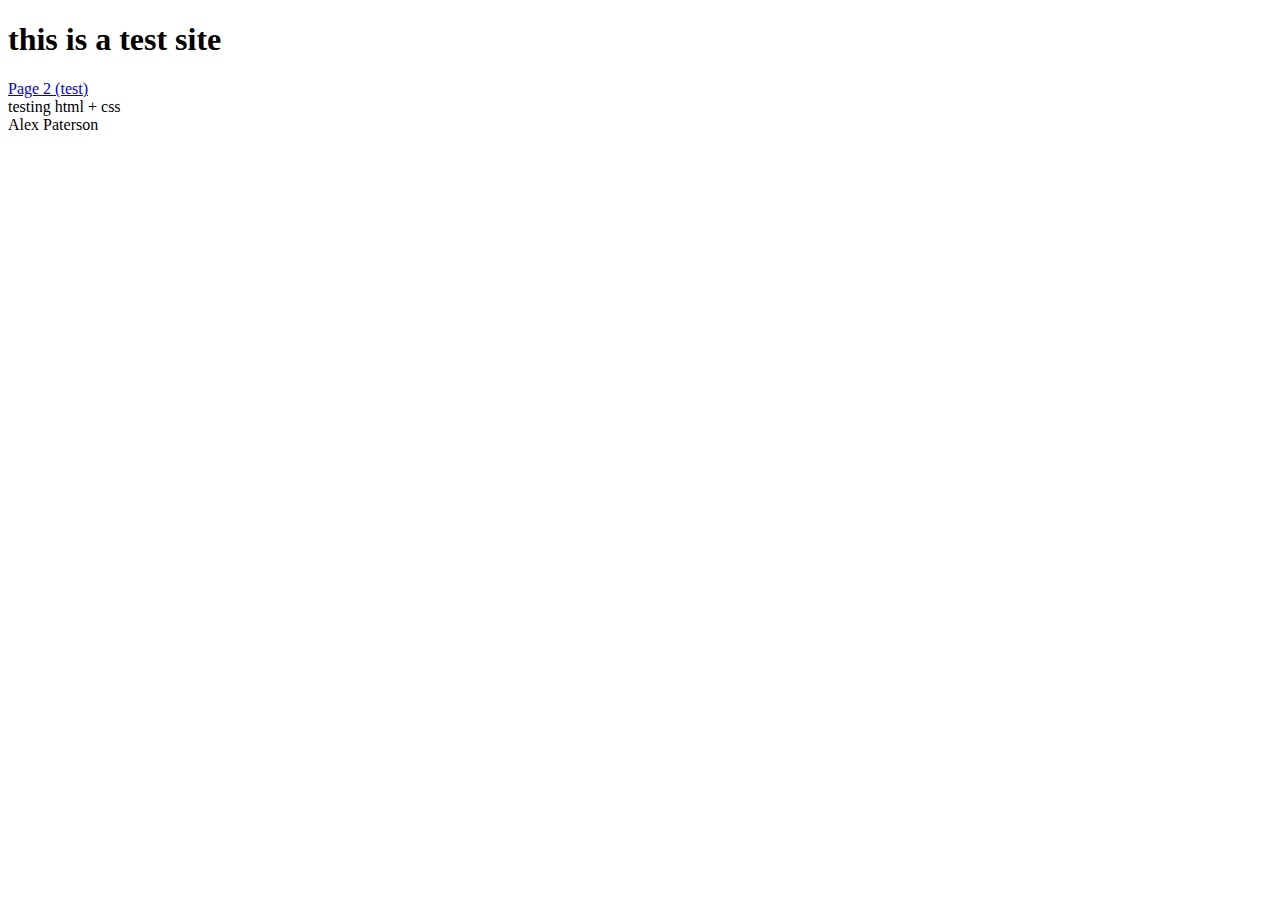
==== index.html @ c5e5e0b0 "Create index.html" ====
<!DOCTYPE HTML>
   <head><link rel="stylesheet" type="text/css" href="C:\Users\Alex\Desktop\stylesheet.css"></head>
 <body>
     <div id=header>
<h1>this is a test site</h1>
     </div>

     <div id=navigation>
         <li><a href="C:\Users\Alex\Desktop\page2.html">Page 2 (test)</a>
         </li>
     </div>
     
     <div id=metadata>
<p1>testing html + css</p1>
     </div>
     
     <div id=footer>
         <p2>Alex Paterson</p2>
     </div>
     












</body>
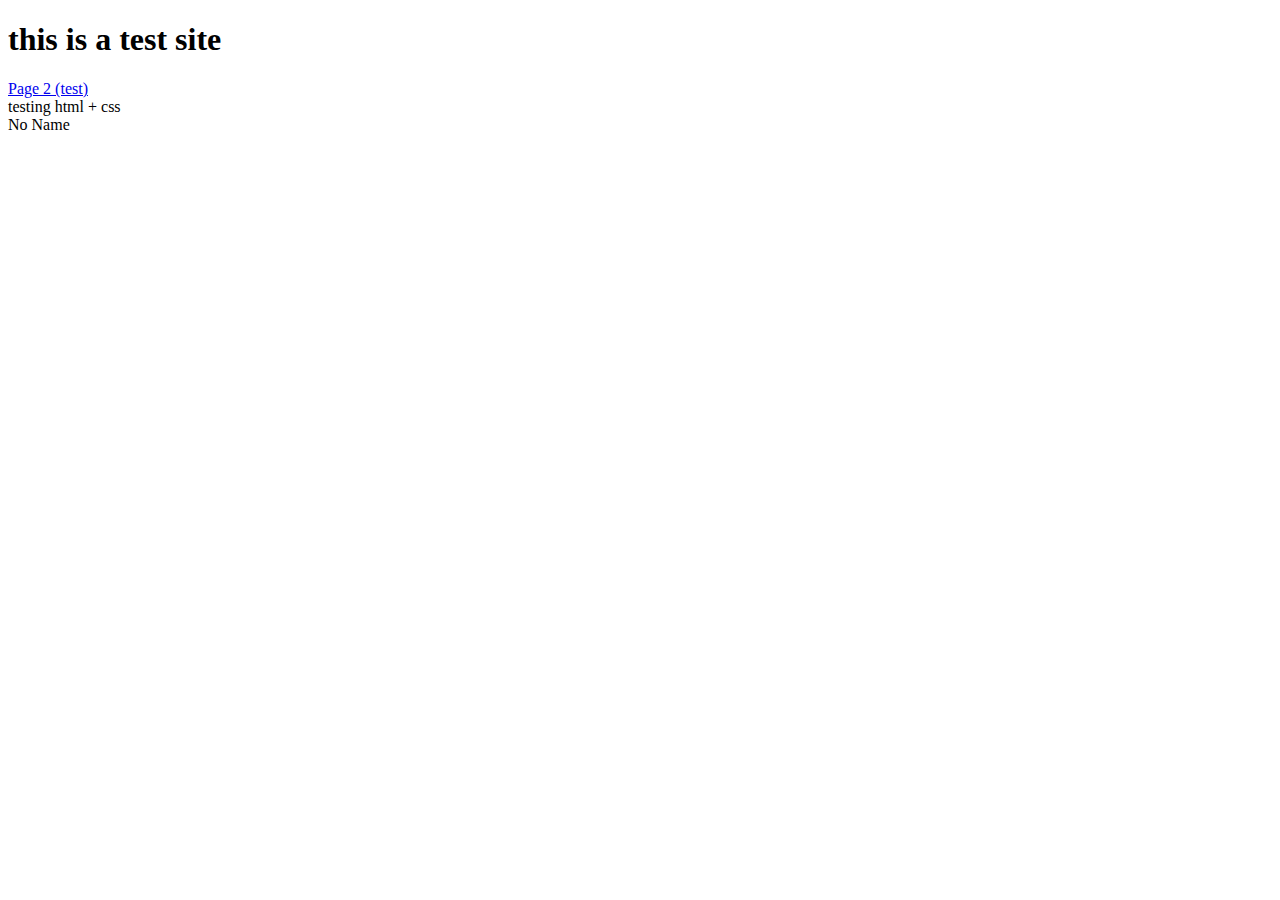
==== commit 44e5eb4b: "Update index.html" ====
--- a/index.html
+++ b/index.html
@@ -1,5 +1,5 @@
 <!DOCTYPE HTML>
-   <head><link rel="stylesheet" type="text/css" href="C:\Users\Alex\Desktop\stylesheet.css"></head>
+   <head><link rel="stylesheet" type="text/css" href="argartha.github.io/stylesheet.css"></head>
  <body>
      <div id=header>
 <h1>this is a test site</h1>
@@ -15,7 +15,7 @@
      </div>
      
      <div id=footer>
-         <p2>Alex Paterson</p2>
+         <p2>No Name</p2>
      </div>
      
 
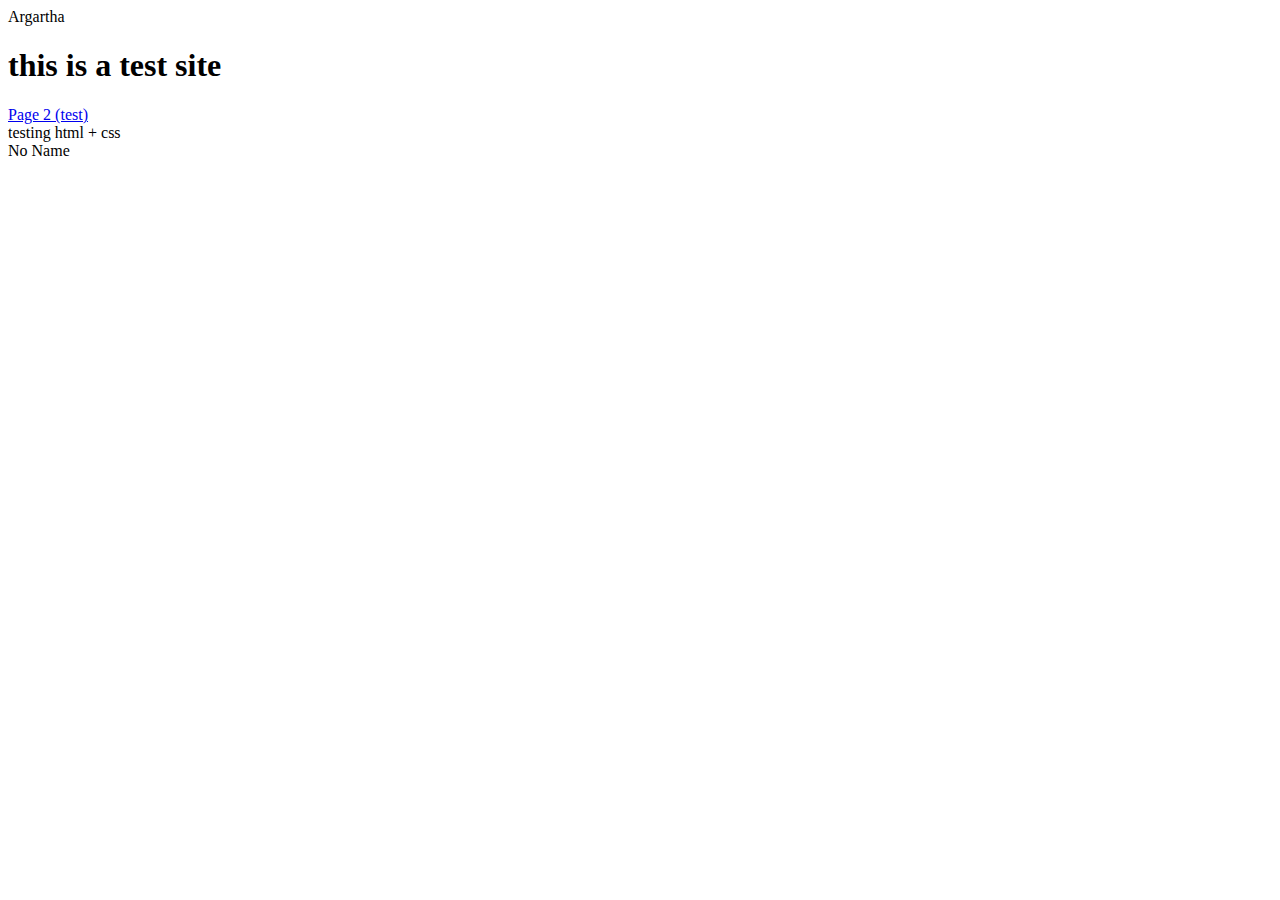
==== commit 644b18a0: "Update index.html" ====
--- a/index.html
+++ b/index.html
@@ -1,5 +1,6 @@
 <!DOCTYPE HTML>
    <head><link rel="stylesheet" type="text/css" href="argartha.github.io/stylesheet.css"></head>
+<head>Argartha</head>
  <body>
      <div id=header>
 <h1>this is a test site</h1>
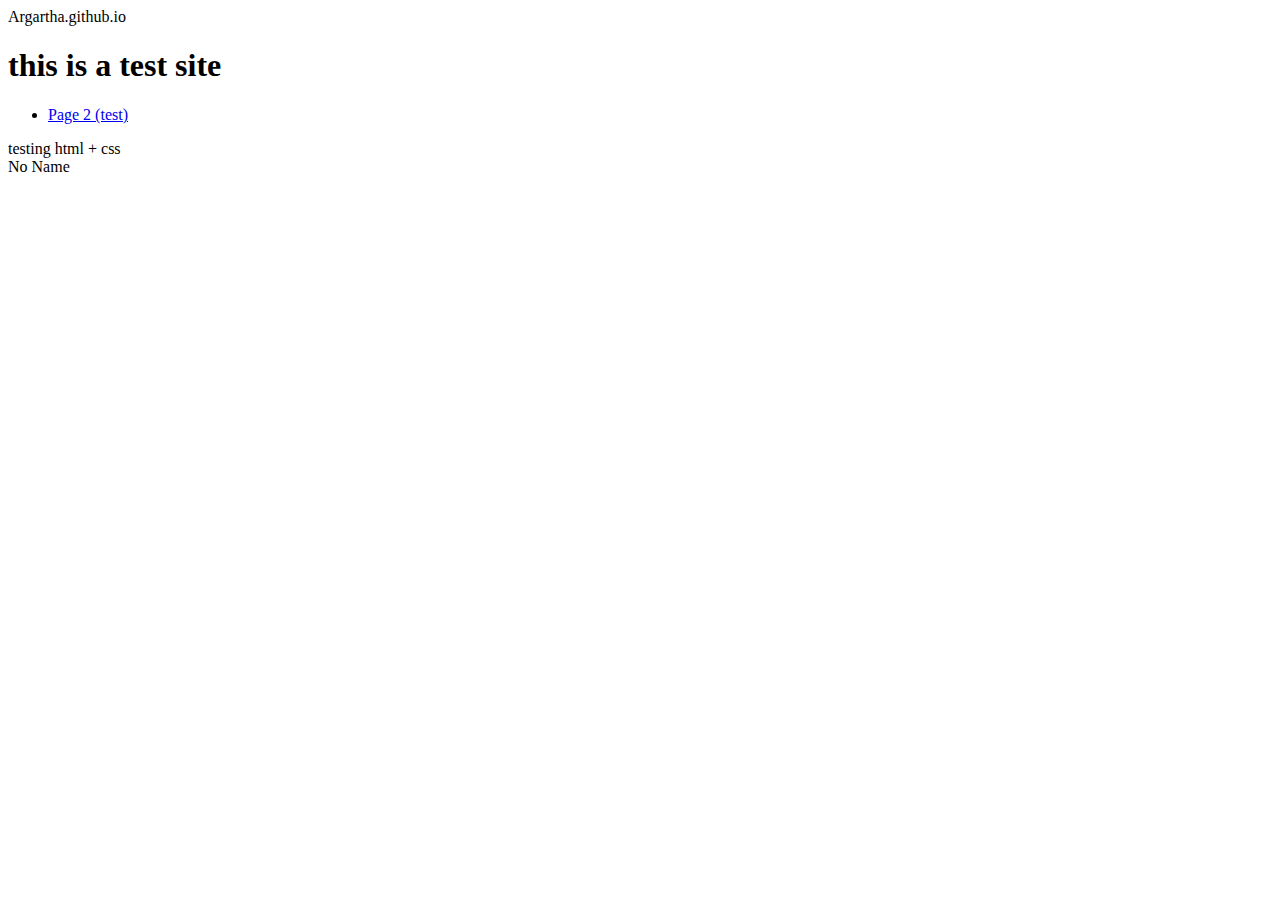
==== commit 90a3e358: "Update index.html" ====
--- a/index.html
+++ b/index.html
@@ -1,14 +1,16 @@
 <!DOCTYPE HTML>
    <head><link rel="stylesheet" type="text/css" href="argartha.github.io/stylesheet.css"></head>
-<head>Argartha</head>
+<head>Argartha.github.io</head>
  <body>
      <div id=header>
 <h1>this is a test site</h1>
      </div>
 
      <div id=navigation>
-         <li><a href="C:\Users\Alex\Desktop\page2.html">Page 2 (test)</a>
+        <ul>
+         <li><a href="argartha.github.io/page2.html">Page 2 (test)</a>
          </li>
+        </ul>
      </div>
      
      <div id=metadata>
